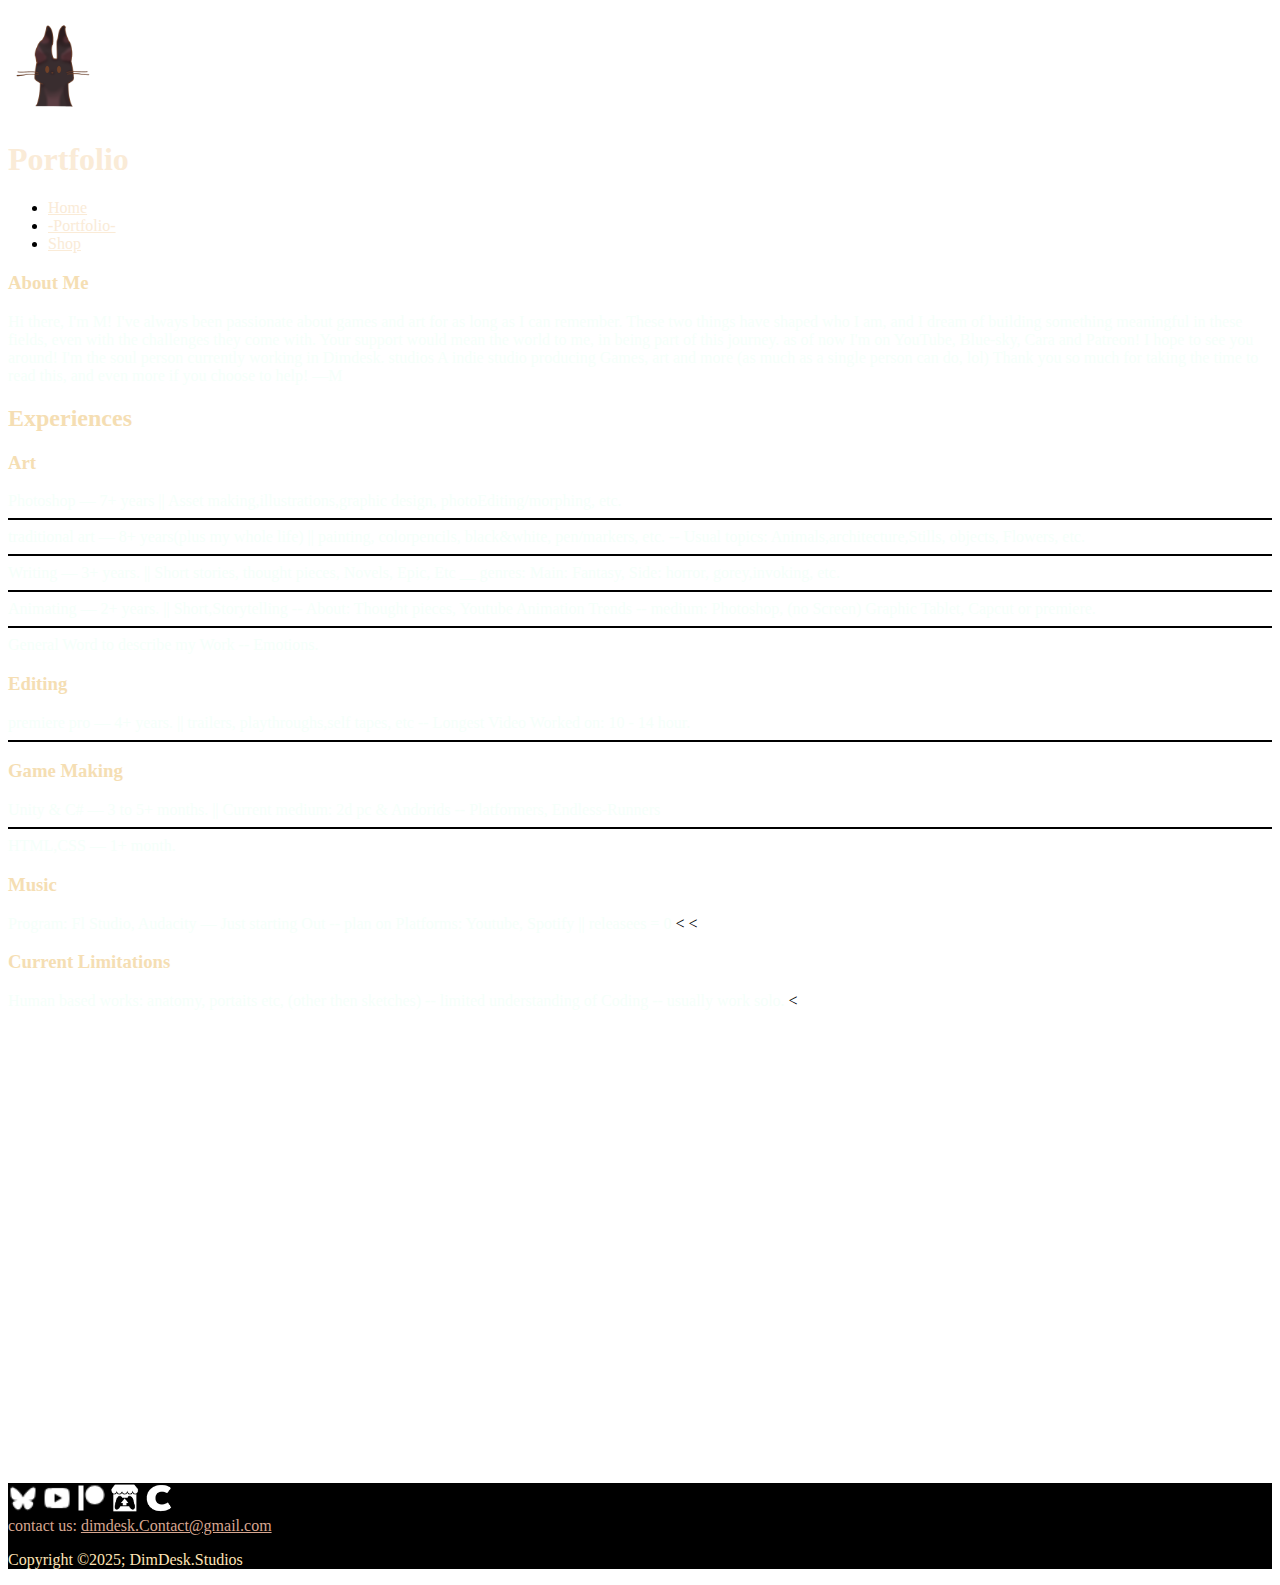
==== portfolio.html @ b2dfdefc "Update portfolio.html" ====
﻿<!DOCTYPE html>

<html lang="en" xmlns="https://dehydratedm.github.io/SiteTest/portfolio.html">
<head>
    <meta charset="UTF-8">
    <meta name="viewport" content="width=device-width, initial-scale=1.0">
    <link rel="styleSheet" href="styleSheet.css">
    <title>DimDesk Studios</title>
    <link rel="Icon" type="image/.ico" href="Icon.ico" />
</head>
<body>


    <div class="Container"
        <div class="content"

            <header>
                <div class="HE">


                    <div class="lol">
                        <h1 style="color:lightcoral"><img alt="cat" src="cat.png" width="90" /></h1>
                    </div>

                    <div class="pageName">
                        <h1 style="color:antiquewhite">Portfolio</h1>
                    </div>

                    <nav class="nav-links">
                        <ul>
                            <li><a style="color:antiquewhite" href="index.html"> Home </a></li>
                            <li><a style="color:antiquewhite" href="portfolio.html"> -Portfolio- </a></li>
                            <li><a style="color:antiquewhite" href="shop.html"> Shop </a></li>
                            <!--  <li><a style="color:antiquewhite" href="#"> Projects </a></li>
                    <li><a style="color:antiquewhite" href="#"> Shop </a></li>
                    <li><a style="color:antiquewhite" href="#"> About </a></li>
                </ul>
            </nav>
            -->
                </div>
                </div>


            </header>

            <!--<div class="llogo">
                <h1 style="color:lightcoral"><img alt="logo2" src="logo2.png" /></h1>
            </div>-->





        <main>

            <!--<div class="me"><img src="r.png" alt="r" /> </div> -->
            <div class="websiteIntro">

                <h3 style=" color: wheat"> About Me </h3>
               <p class="in" style=" color: mintcream">
                    Hi there, I'm M!  I've always been passionate about games and art for as long as I can remember. These two things have shaped who I am, and I dream of building something meaningful in these fields, even with the challenges they come with.

                    Your support would mean the world to me, in being part of this journey. as of now I'm on YouTube, Blue-sky, Cara and Patreon! I hope to see you around!
                    I'm the soul person currently working in Dimdesk. studios A indie studio producing Games, art and more (as much as a single person can do, lol)

                    Thank you so much for taking the time to read this, and even more if you choose to help!


                    —M
                </p>

                <div class="portflio">
                    <h2 style=" color: wheat">Experiences</h2>

                    <div class="experfirsttext> "<p1 style=" color: mintcream"></p1> </div>

                </div>
                <div class="Port">
                    <h3 style=" color: wheat"> Art</h3>
                    <p3 style=" color: mintcream">
                        Photoshop — 7+ years  || Asset making,illustrations,graphic design, photoEditing/morphing, etc. 
                        <hr color="black" noshade/>
                        traditional art — 8+ years(plus my whole life) || painting, colorpencils, black&white, pen/markers, etc. -- Usual topics: Animals,architecture,Stills, objects, Flowers, etc.
                        <hr color="black" noshade/>
                        Writing — 3+ years. || Short stories, thought pieces, Novels, Epic, Etc __ genres:  Main: Fantasy, Side: horror, gorey,invoking, etc. 
                        <hr color="black" noshade>
                        Animating — 2+ years. || Short,Storytelling -- About: Thought pieces, Youtube Animation Trends -- medium: Photoshop, (no Screen) Graphic Tablet, Capcut or premiere. 
                        <hr color="black" noshade />

                        General Word to describe my Work -- Emotions.

                    </p3>
                    <h3 style=" color: wheat">Editing</h3>
                    <p4 style=" color: mintcream">
                        premiere pro —  4+ years. || trailers, playthroughs,self tapes, etc -- Longest Video Worked on: 10 - 14 hour.

                    </p4>
                    <hr color="black" noshade/>
                    <h3 style=" color: wheat"> Game Making</h3>
                    <p5 style=" color: mintcream">
                        Unity & C# — 3 to 5+ months. || Current medium: 2d pc & Andorids -- Platformers, Endless-Runners 
                        <hr  color="black" noshade/>
                        HTML,CSS — 1+ month.

                    </p5>

                    <!--<h3 style=" color: wheat">social achievement</h3>
                    <ph6 style=" color: wheat"> </ph6> -->
                    <h3 style=" color: wheat">Music</h3>
                    <p6 style=" color: mintcream">
                        Program: Fl Studio, Audacity — Just starting Out -- plan on Platforms: Youtube, Spotify || releasees = 0 
                    </p6>
    <
    <
                    <h3 style=" color: wheat"> Current Limitations</h3>
                    <p7 style=" color: mintcream">
                        Human based works: anatomy, portaits etc, (other then sketches) -- limited understanding of Coding -- usually work solo.
                    </p7>


                    <
                </div>

            </div>



            <div class="video-container">
                <video autoplay muted loop>
                    <source src="D.mp4" type="video/mp4">

                </video>
            </div>

            <div class="trailercontainer">
                <iframe width="700" height="315" src="https://www.youtube.com/embed/b2lC7cbFmXE?si=0QF0uBmAqdCE5Rj1" title="YouTube video player" frameborder="0" allow="accelerometer; autoplay; clipboard-write; encrypted-media; gyroscope; picture-in-picture; web-share" referrerpolicy="strict-origin-when-cross-origin" allowfullscreen></iframe>

            </div>





        </main>









        </div>
    </div>
    <footer style=" background-color: black">
        <div class="footerContainer">
            <div class="socialIcons">

                <a href="https://bsky.app/profile/fubiem.bsky.social"><img alt="bluesky-fillW" src="bluesky-fillW.png" width="30" height="30" /></a>
                <a href="https://www.youtube.com/@fubiereal"><img alt="youtube-fillW" src="youtube-fillW.png" width="30" height="30" /></a>
                <a href="https://www.patreon.com/c/DIMDESK"><img alt="pathronW" src="pathronW.png" width="30" height="30" /></a>
                <a href="https://dimdesk.itch.io"><img alt="itchioW" src="itchioW.png" width="30" height="30" /></a>
                <a href="https://cara.app/fubie/all"><img alt="caraW" src="caraW.png" width="30" height="30" /></a>

            </div>
        </div>
        <div class="Oo">
            <p2 style="color: #D8A790">contact us:</p2>
            <a style="color: #D8A790" href="mailto:dimdesk.contact@gmail.com">dimdesk.Contact@gmail.com</a>


            <div class="footerBottom">
                <p style=" color:moccasin">Copyright &copy;2025; <span class="designer">DimDesk.Studios</span></p>
            </div>
        </div>
    </footer>






</body>
</html>
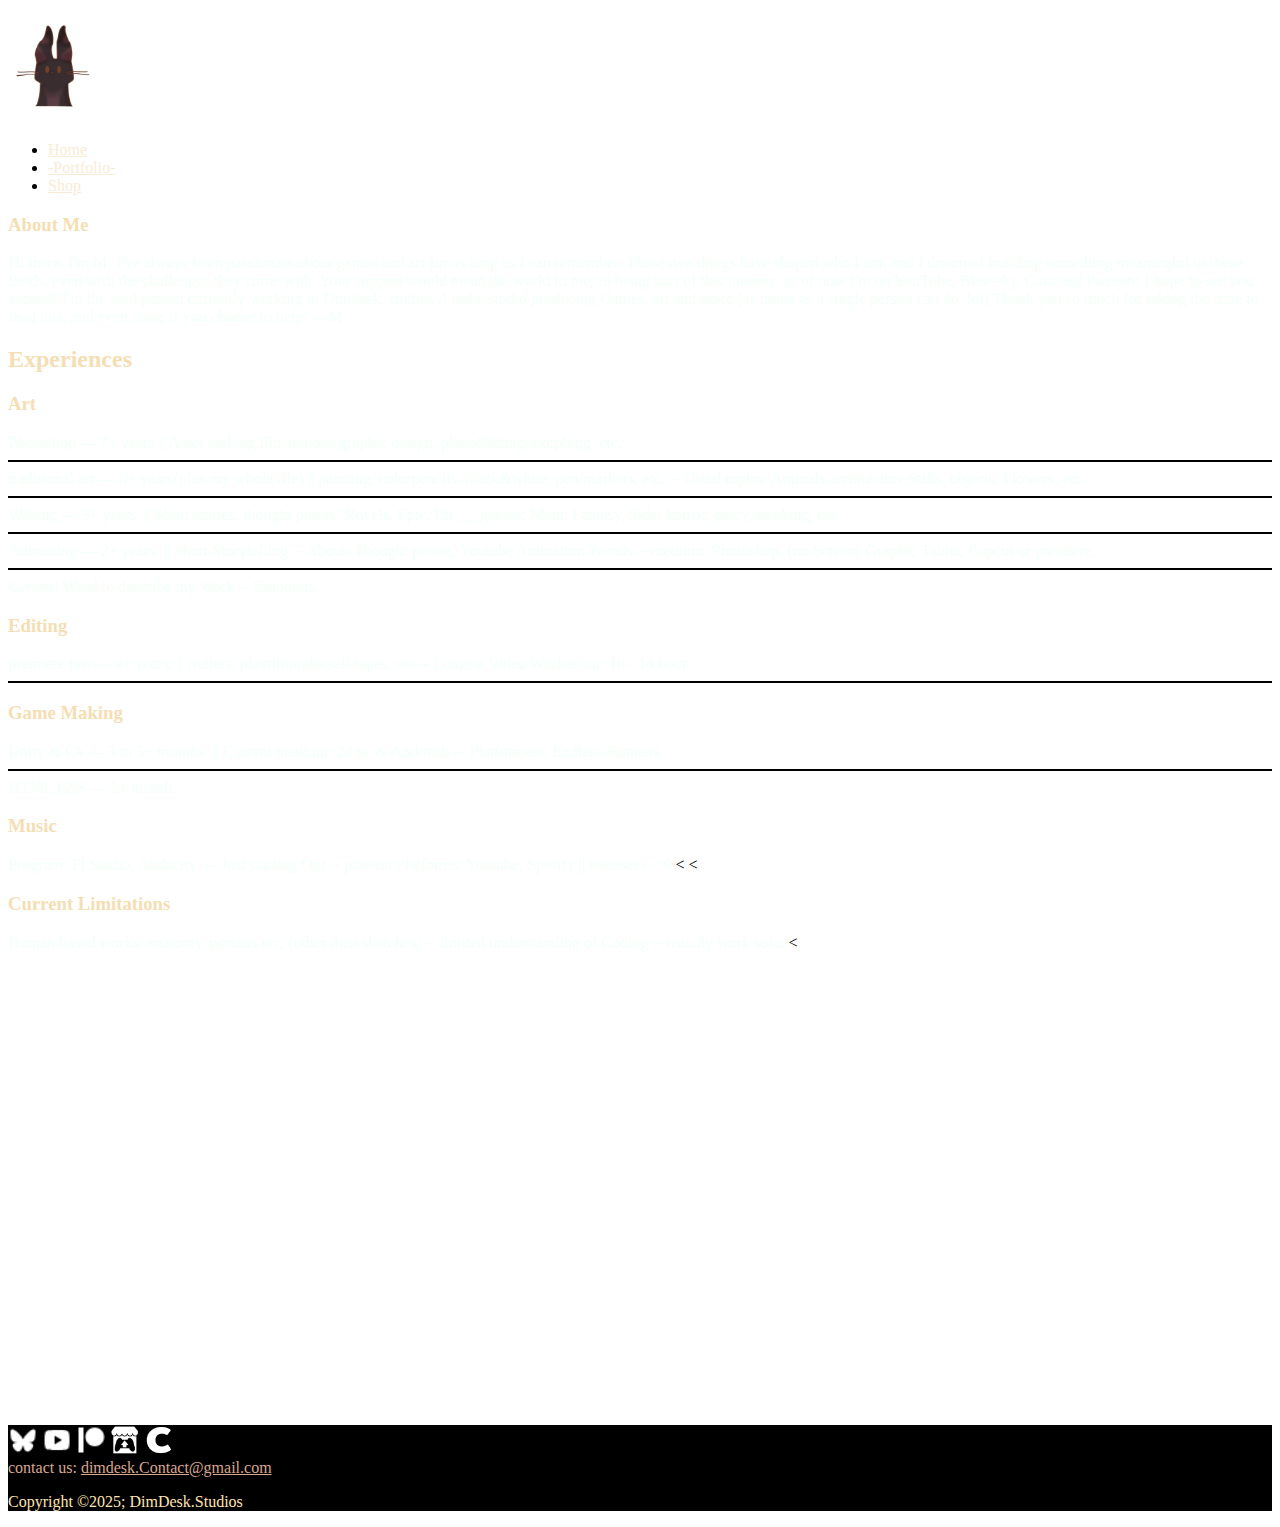
==== commit 7940f89f: "Update portfolio.html" ====
--- a/portfolio.html
+++ b/portfolio.html
@@ -21,22 +21,16 @@
                     <div class="lol">
                         <h1 style="color:lightcoral"><img alt="cat" src="cat.png" width="90" /></h1>
                     </div>
-
-                    <div class="pageName">
-                        <h1 style="color:antiquewhite">Portfolio</h1>
-                    </div>
-
+                   
                     <nav class="nav-links">
                         <ul>
                             <li><a style="color:antiquewhite" href="index.html"> Home </a></li>
                             <li><a style="color:antiquewhite" href="portfolio.html"> -Portfolio- </a></li>
                             <li><a style="color:antiquewhite" href="shop.html"> Shop </a></li>
-                            <!--  <li><a style="color:antiquewhite" href="#"> Projects </a></li>
-                    <li><a style="color:antiquewhite" href="#"> Shop </a></li>
-                    <li><a style="color:antiquewhite" href="#"> About </a></li>
+                            
                 </ul>
             </nav>
-            -->
+            
                 </div>
                 </div>
 
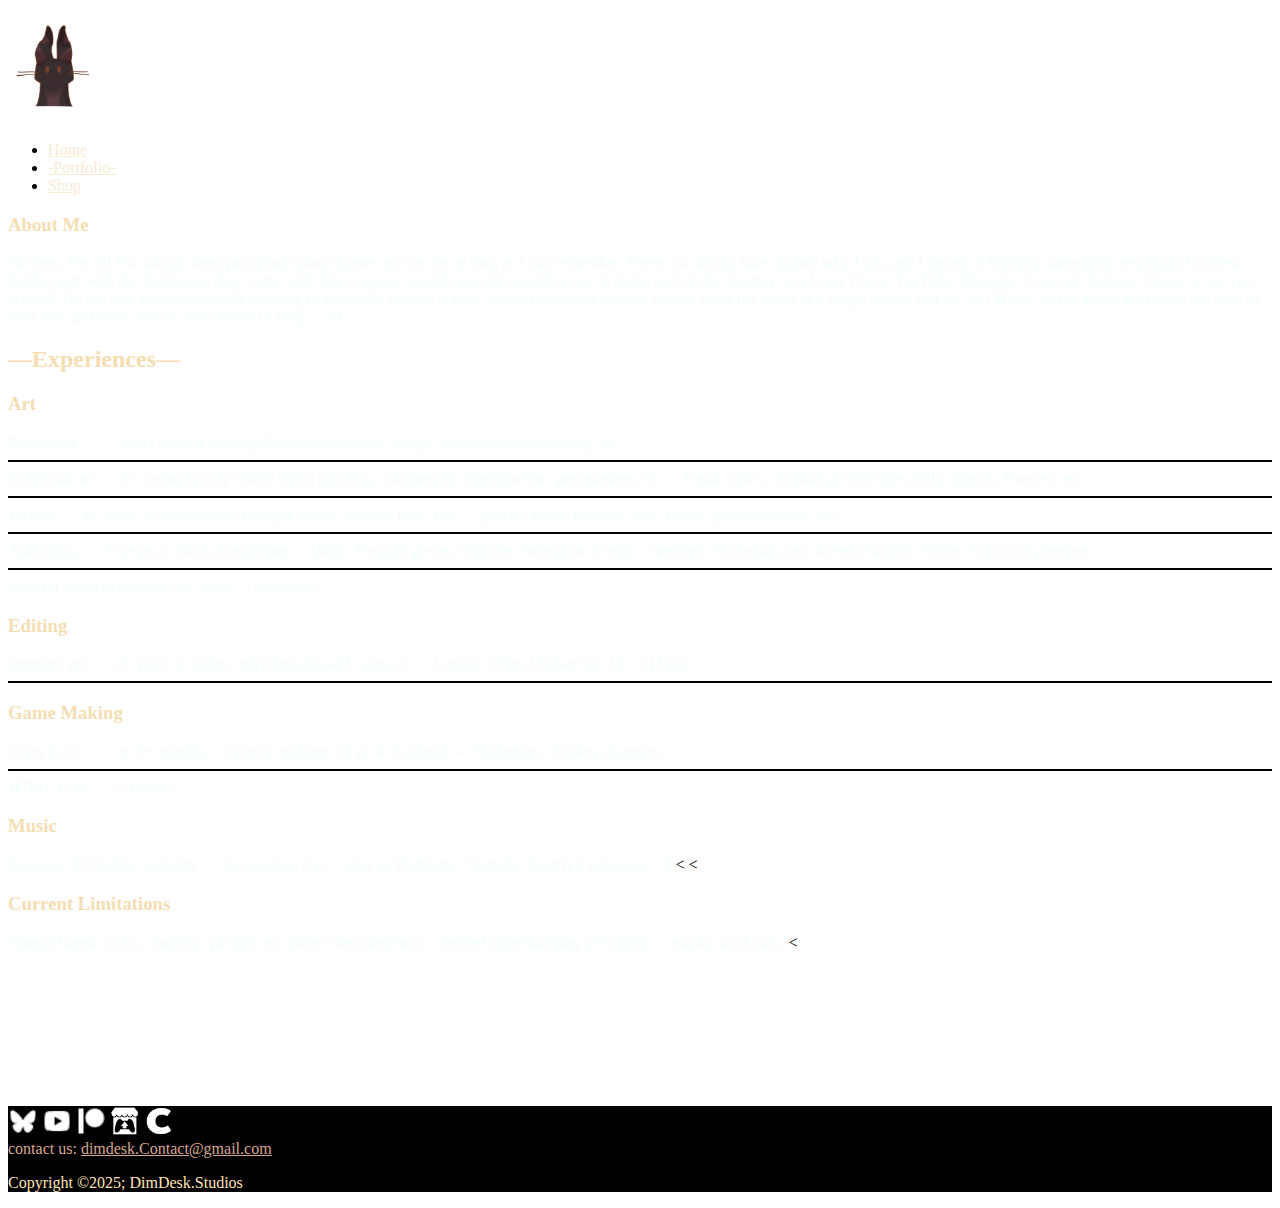
==== commit ceb2022a: "Update portfolio.html" ====
--- a/portfolio.html
+++ b/portfolio.html
@@ -1,179 +1,182 @@
-﻿<!DOCTYPE html>
-
-<html lang="en" xmlns="https://dehydratedm.github.io/SiteTest/portfolio.html">
-<head>
-    <meta charset="UTF-8">
-    <meta name="viewport" content="width=device-width, initial-scale=1.0">
-    <link rel="styleSheet" href="styleSheet.css">
-    <title>DimDesk Studios</title>
-    <link rel="Icon" type="image/.ico" href="Icon.ico" />
-</head>
-<body>
-
-
-    <div class="Container"
-        <div class="content"
-
-            <header>
-                <div class="HE">
-
-
-                    <div class="lol">
-                        <h1 style="color:lightcoral"><img alt="cat" src="cat.png" width="90" /></h1>
-                    </div>
-                   
-                    <nav class="nav-links">
-                        <ul>
-                            <li><a style="color:antiquewhite" href="index.html"> Home </a></li>
-                            <li><a style="color:antiquewhite" href="portfolio.html"> -Portfolio- </a></li>
-                            <li><a style="color:antiquewhite" href="shop.html"> Shop </a></li>
-                            
-                </ul>
-            </nav>
-            
-                </div>
-                </div>
-
-
-            </header>
-
-            <!--<div class="llogo">
-                <h1 style="color:lightcoral"><img alt="logo2" src="logo2.png" /></h1>
-            </div>-->
-
-
-
-
-
-        <main>
-
-            <!--<div class="me"><img src="r.png" alt="r" /> </div> -->
-            <div class="websiteIntro">
-
-                <h3 style=" color: wheat"> About Me </h3>
-               <p class="in" style=" color: mintcream">
-                    Hi there, I'm M!  I've always been passionate about games and art for as long as I can remember. These two things have shaped who I am, and I dream of building something meaningful in these fields, even with the challenges they come with.
-
-                    Your support would mean the world to me, in being part of this journey. as of now I'm on YouTube, Blue-sky, Cara and Patreon! I hope to see you around!
-                    I'm the soul person currently working in Dimdesk. studios A indie studio producing Games, art and more (as much as a single person can do, lol)
-
-                    Thank you so much for taking the time to read this, and even more if you choose to help!
-
-
-                    —M
-                </p>
-
-                <div class="portflio">
-                    <h2 style=" color: wheat">Experiences</h2>
-
-                    <div class="experfirsttext> "<p1 style=" color: mintcream"></p1> </div>
-
-                </div>
-                <div class="Port">
-                    <h3 style=" color: wheat"> Art</h3>
-                    <p3 style=" color: mintcream">
-                        Photoshop — 7+ years  || Asset making,illustrations,graphic design, photoEditing/morphing, etc. 
-                        <hr color="black" noshade/>
-                        traditional art — 8+ years(plus my whole life) || painting, colorpencils, black&white, pen/markers, etc. -- Usual topics: Animals,architecture,Stills, objects, Flowers, etc.
-                        <hr color="black" noshade/>
-                        Writing — 3+ years. || Short stories, thought pieces, Novels, Epic, Etc __ genres:  Main: Fantasy, Side: horror, gorey,invoking, etc. 
-                        <hr color="black" noshade>
-                        Animating — 2+ years. || Short,Storytelling -- About: Thought pieces, Youtube Animation Trends -- medium: Photoshop, (no Screen) Graphic Tablet, Capcut or premiere. 
-                        <hr color="black" noshade />
-
-                        General Word to describe my Work -- Emotions.
-
-                    </p3>
-                    <h3 style=" color: wheat">Editing</h3>
-                    <p4 style=" color: mintcream">
-                        premiere pro —  4+ years. || trailers, playthroughs,self tapes, etc -- Longest Video Worked on: 10 - 14 hour.
-
-                    </p4>
-                    <hr color="black" noshade/>
-                    <h3 style=" color: wheat"> Game Making</h3>
-                    <p5 style=" color: mintcream">
-                        Unity & C# — 3 to 5+ months. || Current medium: 2d pc & Andorids -- Platformers, Endless-Runners 
-                        <hr  color="black" noshade/>
-                        HTML,CSS — 1+ month.
-
-                    </p5>
-
-                    <!--<h3 style=" color: wheat">social achievement</h3>
-                    <ph6 style=" color: wheat"> </ph6> -->
-                    <h3 style=" color: wheat">Music</h3>
-                    <p6 style=" color: mintcream">
-                        Program: Fl Studio, Audacity — Just starting Out -- plan on Platforms: Youtube, Spotify || releasees = 0 
-                    </p6>
-    <
-    <
-                    <h3 style=" color: wheat"> Current Limitations</h3>
-                    <p7 style=" color: mintcream">
-                        Human based works: anatomy, portaits etc, (other then sketches) -- limited understanding of Coding -- usually work solo.
-                    </p7>
-
-
-                    <
-                </div>
-
-            </div>
-
-
-
-            <div class="video-container">
-                <video autoplay muted loop>
-                    <source src="D.mp4" type="video/mp4">
-
-                </video>
-            </div>
-
-            <div class="trailercontainer">
-                <iframe width="700" height="315" src="https://www.youtube.com/embed/b2lC7cbFmXE?si=0QF0uBmAqdCE5Rj1" title="YouTube video player" frameborder="0" allow="accelerometer; autoplay; clipboard-write; encrypted-media; gyroscope; picture-in-picture; web-share" referrerpolicy="strict-origin-when-cross-origin" allowfullscreen></iframe>
-
-            </div>
-
-
-
-
-
-        </main>
-
-
-
-
-
-
-
-
-
-        </div>
-    </div>
-    <footer style=" background-color: black">
-        <div class="footerContainer">
-            <div class="socialIcons">
-
-                <a href="https://bsky.app/profile/fubiem.bsky.social"><img alt="bluesky-fillW" src="bluesky-fillW.png" width="30" height="30" /></a>
-                <a href="https://www.youtube.com/@fubiereal"><img alt="youtube-fillW" src="youtube-fillW.png" width="30" height="30" /></a>
-                <a href="https://www.patreon.com/c/DIMDESK"><img alt="pathronW" src="pathronW.png" width="30" height="30" /></a>
-                <a href="https://dimdesk.itch.io"><img alt="itchioW" src="itchioW.png" width="30" height="30" /></a>
-                <a href="https://cara.app/fubie/all"><img alt="caraW" src="caraW.png" width="30" height="30" /></a>
-
-            </div>
-        </div>
-        <div class="Oo">
-            <p2 style="color: #D8A790">contact us:</p2>
-            <a style="color: #D8A790" href="mailto:dimdesk.contact@gmail.com">dimdesk.Contact@gmail.com</a>
-
-
-            <div class="footerBottom">
-                <p style=" color:moccasin">Copyright &copy;2025; <span class="designer">DimDesk.Studios</span></p>
-            </div>
-        </div>
-    </footer>
-
-
-
-
-
-
-</body>
-</html>
+﻿<!DOCTYPE html>
+
+<html lang="en" xmlns="https://dehydratedm.github.io/SiteTest/portfolio.html">
+<head>
+    <meta charset="UTF-8">
+    <meta name="viewport" content="width=device-width, initial-scale=1.0">
+    <link rel="styleSheet" href="styleSheet.css">
+    <title>DimDesk Studios</title>
+    <link rel="Icon" type="image/.ico" href="Icon.ico" />
+</head>
+<body>
+
+
+    <div class="Container"
+        <div class="content"
+
+            <header>
+                <div class="HE">
+
+
+                    <div class="lol">
+                        <h1 style="color:lightcoral"><img alt="cat" src="cat.png" width="90" /></h1>
+                    </div>
+
+                    
+
+                    <nav class="nav-links">
+                        <ul>
+                            <li><a style="color:antiquewhite" href="index.html"> Home </a></li>
+                            <li><a style="color:antiquewhite" href="portfolio.html"> -Portfolio- </a></li>
+                            <li><a style="color:antiquewhite" href="shop.html"> Shop </a></li>
+                             </ul>
+            </nav>
+                            
+                </div>
+            
+              
+                </div>
+
+
+            </header>
+
+            <!--<div class="llogo">
+                <h1 style="color:lightcoral"><img alt="logo2" src="logo2.png" /></h1>
+            </div>-->
+
+
+
+
+
+        <main>
+
+            <!--<div class="me"><img src="r.png" alt="r" /> </div> -->
+            <div class="websiteIntro">
+
+                <h3 style=" color: wheat"> About Me </h3>
+               <p class="in" style=" color: mintcream">
+                    Hi there, I'm M!  I've always been passionate about games and art for as long as I can remember. These two things have shaped who I am, and I dream of building something meaningful in these fields, even with the challenges they come with.
+
+                    Your support would mean the world to me, in being part of this journey. as of now I'm on YouTube, Blue-sky, Cara and Patreon! I hope to see you around!
+                    I'm the soul person currently working in Dimdesk. studios A indie studio producing Games, art and more (as much as a single person can do, lol)
+
+                    Thank you so much for taking the time to read this, and even more if you choose to help!
+
+
+                    —M
+                </p>
+
+                <div class="portflio">
+                    <h2 style=" color: wheat">—Experiences—</h2>
+
+                    <div class="experfirsttext> "<p1 style=" color: mintcream"></p1> </div>
+
+                </div>
+                <div class="Port">
+                    <h3 style=" color: wheat"> Art</h3>
+                    <p3 style=" color: mintcream">
+                        Photoshop — 7+ years  || Asset making,illustrations,graphic design, photoEditing/morphing, etc. 
+                        <hr color="black" noshade/>
+                        traditional art — 8+ years(plus my whole life) || painting, colorpencils, black&white, pen/markers, etc. -- Usual topics: Animals,architecture,Stills, objects, Flowers, etc.
+                        <hr color="black" noshade/>
+                        Writing — 3+ years. || Short stories, thought pieces, Novels, Epic, Etc __ genres:  Main: Fantasy, Side: horror, gorey,invoking, etc. 
+                        <hr color="black" noshade>
+                        Animating — 2+ years. || Short,Storytelling -- About: Thought pieces, Youtube Animation Trends -- medium: Photoshop, (no Screen) Graphic Tablet, Capcut or premiere. 
+                        <hr color="black" noshade />
+
+                        General Word to describe my Work -- Emotions.
+
+                    </p3>
+                    <h3 style=" color: wheat">Editing</h3>
+                    <p4 style=" color: mintcream">
+                        premiere pro —  4+ years. || trailers, playthroughs,self tapes, etc -- Longest Video Worked on: 10 - 14 hour.
+
+                    </p4>
+                    <hr color="black" noshade/>
+                    <h3 style=" color: wheat"> Game Making</h3>
+                    <p5 style=" color: mintcream">
+                        Unity & C# — 3 to 5+ months. || Current medium: 2d pc & Andorids -- Platformers, Endless-Runners 
+                        <hr  color="black" noshade/>
+                        HTML,CSS — 1+ month.
+
+                    </p5>
+
+                    <!--<h3 style=" color: wheat">social achievement</h3>
+                    <ph6 style=" color: wheat"> </ph6> -->
+                    <h3 style=" color: wheat">Music</h3>
+                    <p6 style=" color: mintcream">
+                        Program: Fl Studio, Audacity — Just starting Out -- plan on Platforms: Youtube, Spotify || releasees = 0 
+                    </p6>
+    <
+    <
+                    <h3 style=" color: wheat"> Current Limitations</h3>
+                    <p7 style=" color: mintcream">
+                        Human based works: anatomy, portaits etc, (other then sketches) -- limited understanding of Coding -- usually work solo.
+                    </p7>
+
+
+                    <
+                </div>
+
+            </div>
+
+
+
+            <div class="video-container">
+                <video autoplay muted loop>
+                    <source src="D.mp4" type="video/mp4">
+
+                </video>
+            </div>
+
+           <!-- <div class="trailercontainer">
+                <iframe width="700" height="315" src="https://www.youtube.com/embed/b2lC7cbFmXE?si=0QF0uBmAqdCE5Rj1" title="YouTube video player" frameborder="0" allow="accelerometer; autoplay; clipboard-write; encrypted-media; gyroscope; picture-in-picture; web-share" referrerpolicy="strict-origin-when-cross-origin" allowfullscreen></iframe>
+
+            </div> -->
+
+
+
+
+
+        </main>
+
+
+
+
+
+
+
+
+
+        </div>
+    </div>
+    <footer style=" background-color: black">
+        <div class="footerContainer">
+            <div class="socialIcons">
+
+                <a href="https://bsky.app/profile/fubiem.bsky.social"><img alt="bluesky-fillW" src="bluesky-fillW.png" width="30" height="30" /></a>
+                <a href="https://www.youtube.com/@fubiereal"><img alt="youtube-fillW" src="youtube-fillW.png" width="30" height="30" /></a>
+                <a href="https://www.patreon.com/c/DIMDESK"><img alt="pathronW" src="pathronW.png" width="30" height="30" /></a>
+                <a href="https://dimdesk.itch.io"><img alt="itchioW" src="itchioW.png" width="30" height="30" /></a>
+                <a href="https://cara.app/fubie/all"><img alt="caraW" src="caraW.png" width="30" height="30" /></a>
+
+            </div>
+        </div>
+        <div class="Oo">
+            <p2 style="color: #D8A790">contact us:</p2>
+            <a style="color: #D8A790" href="mailto:dimdesk.contact@gmail.com">dimdesk.Contact@gmail.com</a>
+
+
+            <div class="footerBottom">
+                <p style=" color:moccasin">Copyright &copy;2025; <span class="designer">DimDesk.Studios</span></p>
+            </div>
+        </div>
+    </footer>
+
+
+
+
+
+
+</body>
+</html>
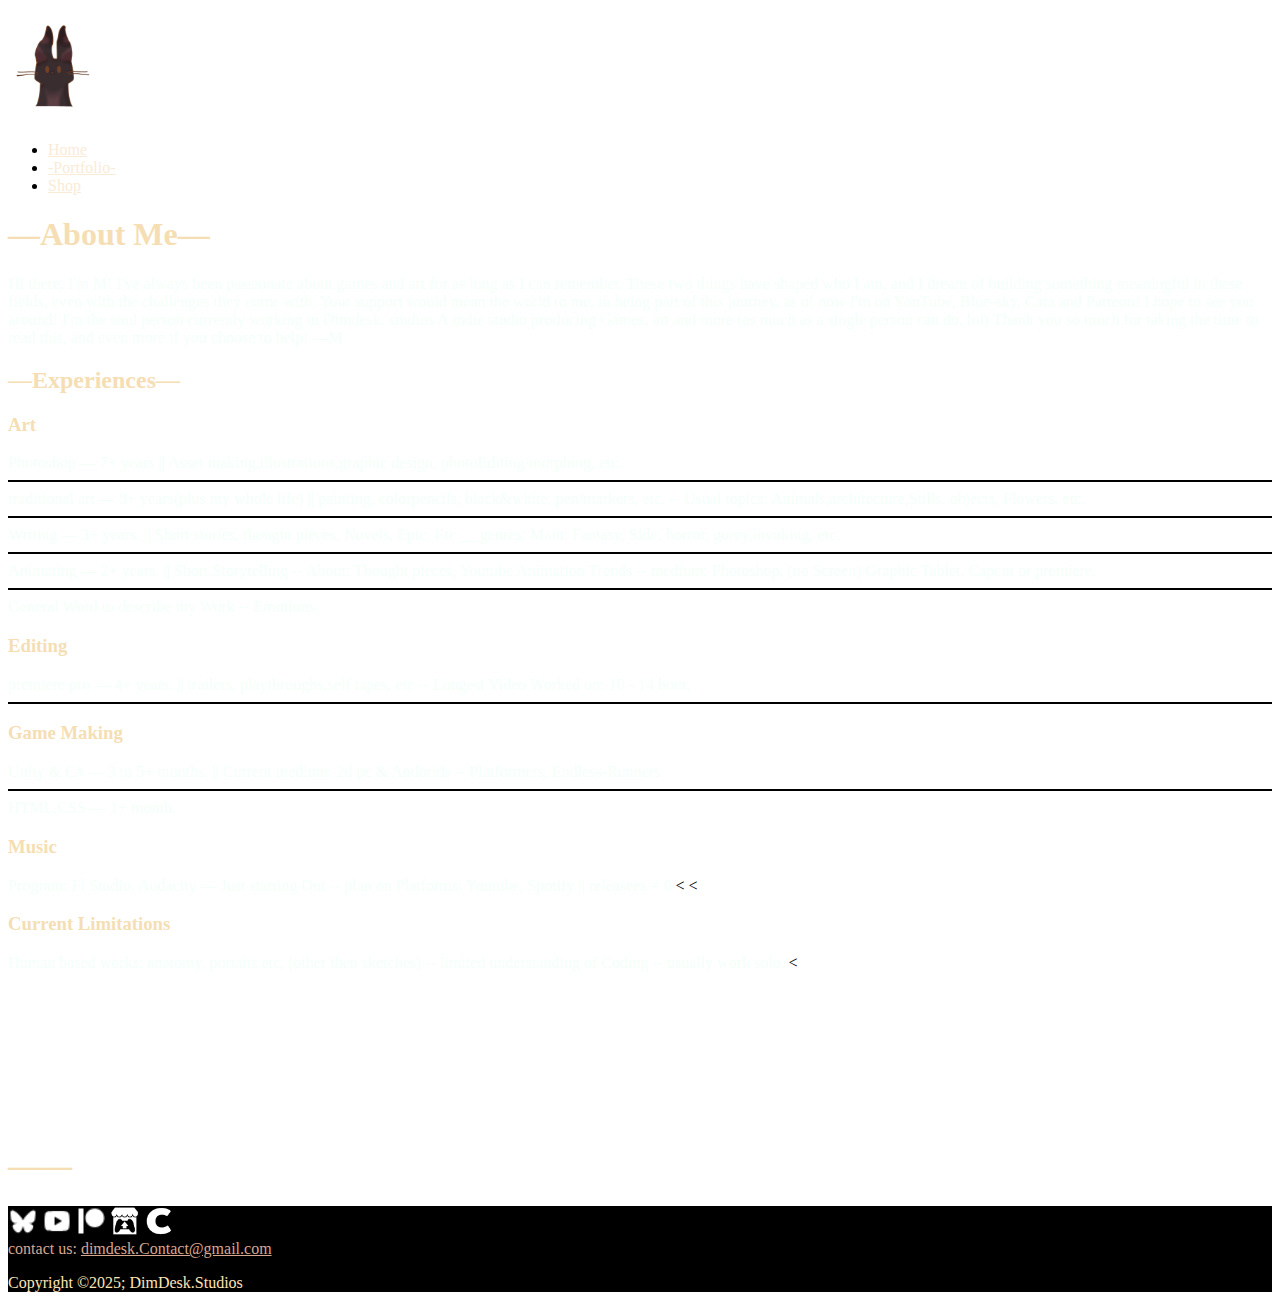
==== commit af3e2b76: "Update portfolio.html" ====
--- a/portfolio.html
+++ b/portfolio.html
@@ -53,7 +53,7 @@
             <!--<div class="me"><img src="r.png" alt="r" /> </div> -->
             <div class="websiteIntro">
 
-                <h3 style=" color: wheat"> About Me </h3>
+                <h1 style=" color: wheat"> —About Me— </h1>
                <p class="in" style=" color: mintcream">
                     Hi there, I'm M!  I've always been passionate about games and art for as long as I can remember. These two things have shaped who I am, and I dream of building something meaningful in these fields, even with the challenges they come with.
 
@@ -133,6 +133,7 @@
                 <iframe width="700" height="315" src="https://www.youtube.com/embed/b2lC7cbFmXE?si=0QF0uBmAqdCE5Rj1" title="YouTube video player" frameborder="0" allow="accelerometer; autoplay; clipboard-write; encrypted-media; gyroscope; picture-in-picture; web-share" referrerpolicy="strict-origin-when-cross-origin" allowfullscreen></iframe>
 
             </div> -->
+                        <h1 style=" color: wheat"> —— </h1>
 
 
 
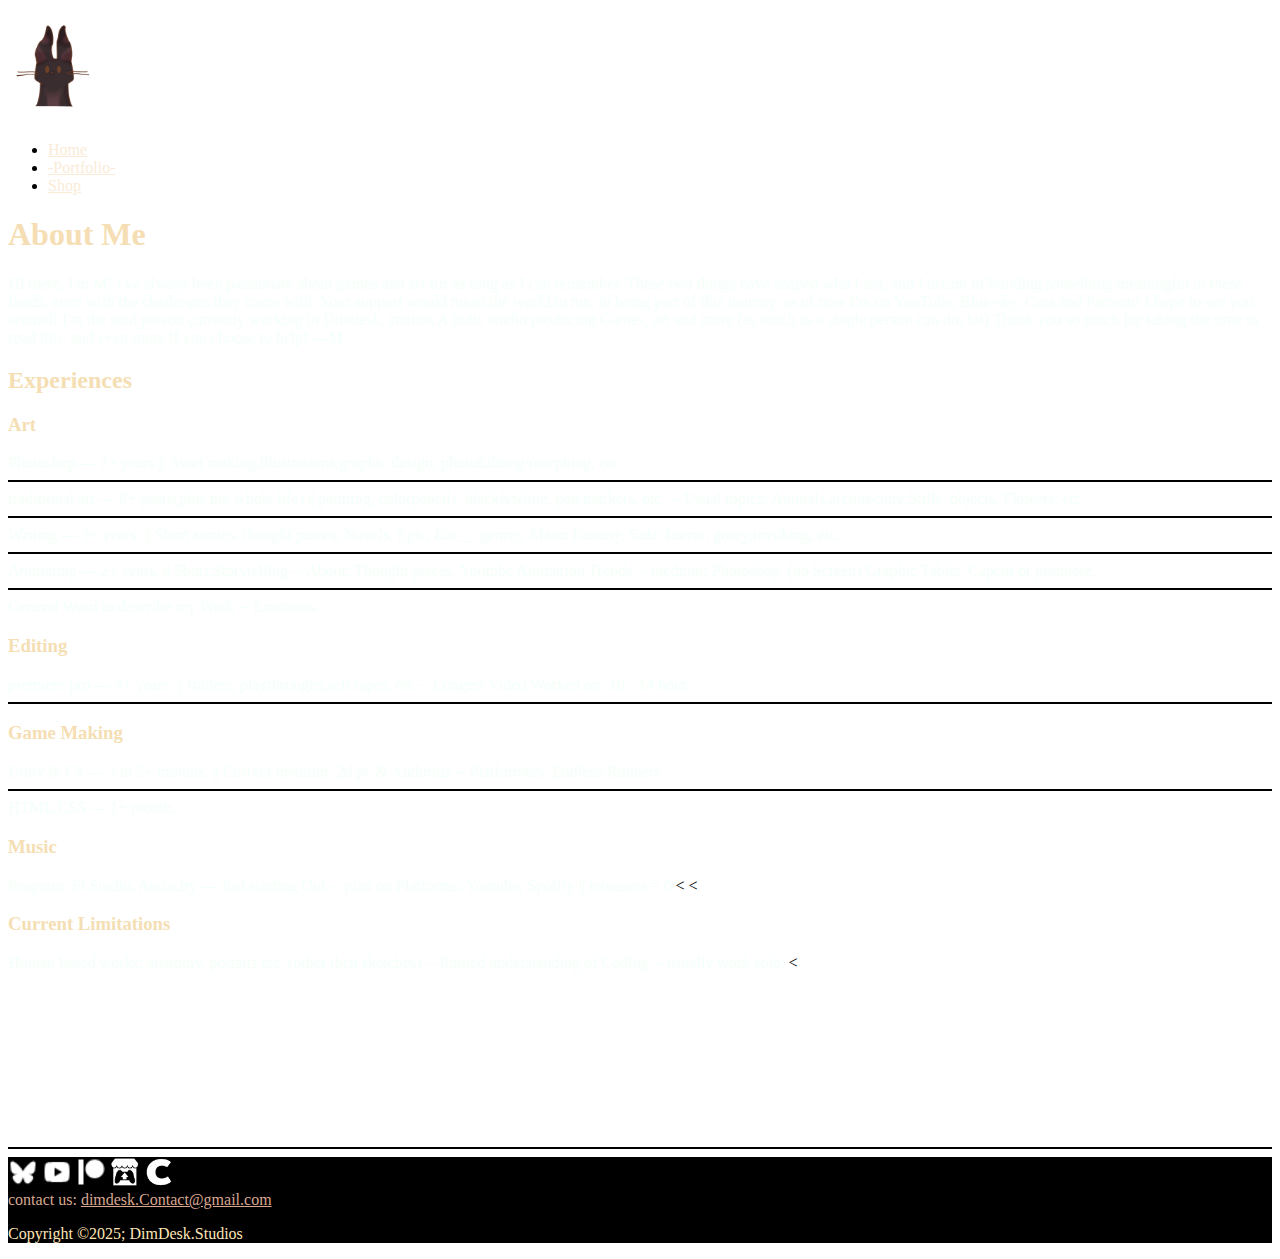
==== commit 3f200427: "Update portfolio.html" ====
--- a/portfolio.html
+++ b/portfolio.html
@@ -53,7 +53,7 @@
             <!--<div class="me"><img src="r.png" alt="r" /> </div> -->
             <div class="websiteIntro">
 
-                <h1 style=" color: wheat"> —About Me— </h1>
+                <h1 style=" color: wheat"> About Me </h1>
                <p class="in" style=" color: mintcream">
                     Hi there, I'm M!  I've always been passionate about games and art for as long as I can remember. These two things have shaped who I am, and I dream of building something meaningful in these fields, even with the challenges they come with.
 
@@ -67,7 +67,7 @@
                 </p>
 
                 <div class="portflio">
-                    <h2 style=" color: wheat">—Experiences—</h2>
+                    <h2 style=" color: wheat">Experiences</h2>
 
                     <div class="experfirsttext> "<p1 style=" color: mintcream"></p1> </div>
 
@@ -133,7 +133,8 @@
                 <iframe width="700" height="315" src="https://www.youtube.com/embed/b2lC7cbFmXE?si=0QF0uBmAqdCE5Rj1" title="YouTube video player" frameborder="0" allow="accelerometer; autoplay; clipboard-write; encrypted-media; gyroscope; picture-in-picture; web-share" referrerpolicy="strict-origin-when-cross-origin" allowfullscreen></iframe>
 
             </div> -->
-                        <h1 style=" color: wheat"> —— </h1>
+                        <h1 style=" color: wheat">  </h1>
+                        <hr color="black" noshade >
 
 
 
